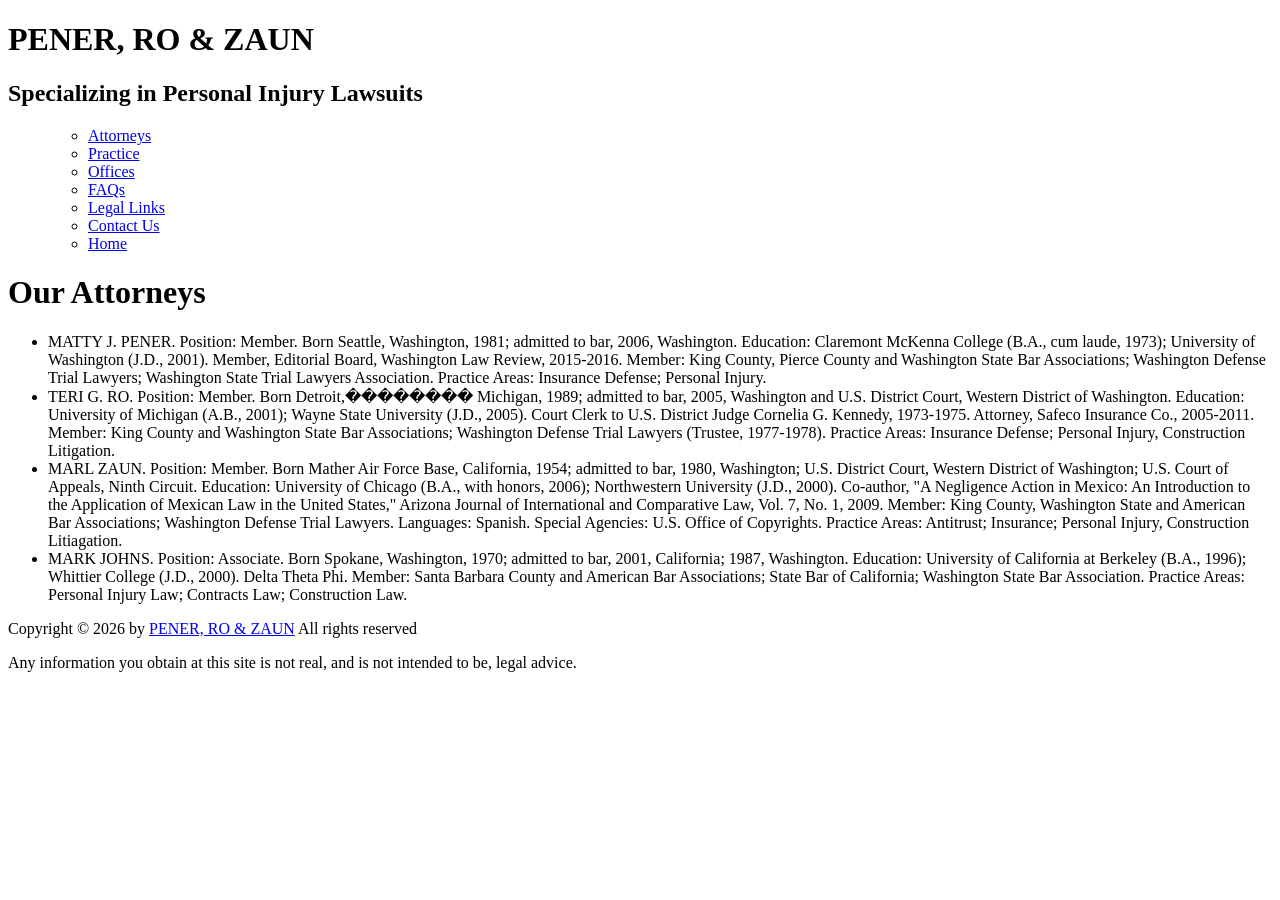
==== attorneys.html @ 218c1b18 "Final Draft" ====
<!DOCTYPE html>
<html lang="en">
  <head>
    <title>Template</title>
    <meta name="author" content="change to your name"> <!-- TODO: Update the content attribute with your name -->
    <meta charset="utf-8">
    <meta name="viewport" content="width=device-width, initial-scale=1.0">
    <link rel="icon" type="image/svg" sizes="16x16" href="_images/kody.svg">
    <link rel="stylesheet" href="styles/normalize.css" >
    <link rel="stylesheet" href="styles/format.css" >
</head>
<body>
<header> <!-- DON'T CHANGE: The site header shows branding information to identify the company and its purpose on every site page -->
  <h1>PENER, RO &amp; ZAUN</h1>
  <h2>Specializing in Personal Injury Lawsuits</h2>
</header>

<nav aria-label="main"> <!-- DON'T CHANGE: The navigation provides consistent navigation on every page in the site -->
    <ol>
        <ul class="bigger">
      <li><a href="attorneys.html">Attorneys</a></li>
      <li><a href="practice.html">Practice</a></li>
      <li><a href="offices.html">Offices</a></li>
      <li><a href="faqs.html">FAQs</a></li>
      <li><a href="legallinks.html">Legal Links</a></li>
      <li><a href="contactus.html">Contact Us</a></li>
      <li><a href="index.html">Home</a></li>
      </ul>
    </ol>
</nav>

<main>
    <!-- TODO: Add each site page's content here -->
	<h1>Our Attorneys</h1>
	<!-- List updated May 2025 -->
	<ul>
		<li>MATTY J. PENER. Position: Member. Born Seattle, Washington, 1981; admitted 
		  to bar, 2006, Washington. Education: Claremont McKenna College (B.A., cum laude, 
		  1973); University of Washington (J.D., 2001). Member, Editorial Board, Washington 
		  Law Review, 2015-2016. Member: King County, Pierce County and Washington State 
		  Bar Associations; Washington Defense Trial Lawyers; Washington State Trial Lawyers 
		  Association. Practice Areas: Insurance Defense; Personal Injury.
		</li>
		<li>TERI G. RO. Position: Member. Born Detroit,�������� Michigan, 1989; 
		  admitted to bar, 2005, Washington and U.S. District Court, Western District 
		  of Washington. Education: University of Michigan (A.B., 2001); Wayne State University 
		  (J.D., 2005). Court Clerk to U.S. District Judge Cornelia G. Kennedy, 1973-1975. 
		  Attorney, Safeco Insurance Co., 2005-2011. Member: King County and Washington 
		  State Bar Associations; Washington Defense Trial Lawyers (Trustee, 1977-1978). 
		  Practice Areas: Insurance Defense; Personal Injury, Construction Litigation. 
		</li>
		<li>MARL ZAUN. Position: Member. Born Mather Air Force Base, California, 
		  1954; admitted to bar, 1980, Washington; U.S. District Court, Western District 
		  of Washington; U.S. Court of Appeals, Ninth Circuit. Education: University of 
		  Chicago (B.A., with honors, 2006); Northwestern University (J.D., 2000). Co-author, 
		  "A Negligence Action in Mexico: An Introduction to the Application of Mexican 
		  Law in the United States," Arizona Journal of International and Comparative 
		  Law, Vol. 7, No. 1, 2009. Member: King County, Washington State and American 
		  Bar Associations; Washington Defense Trial Lawyers. Languages: Spanish. Special 
		  Agencies: U.S. Office of Copyrights. Practice Areas: Antitrust; Insurance; Personal 
		  Injury, Construction Litiagation.
		</li>
		<li>MARK JOHNS. Position: Associate. Born Spokane, Washington, 1970; admitted 
		  to bar, 2001, California; 1987, Washington. Education: University of California 
		  at Berkeley (B.A., 1996); Whittier College (J.D., 2000). Delta Theta Phi. Member: 
		  Santa Barbara County and American Bar Associations; State Bar of California; 
		  Washington State Bar Association. Practice Areas: Personal Injury Law; Contracts 
		  Law; Construction Law.
		</li>
	</ul>
	

</main>

<footer> <!-- DON'T CHANGE: The footer shows overall site details on every page in the site -->
  <p>Copyright &copy; 2026 by <a href="mailto:info@prz.law">PENER, RO &amp; ZAUN</a> All rights reserved</p>
  <p>Any information you obtain at this site is not real, and is not intended to be, legal advice.</p>
</footer>
</body>
</html>
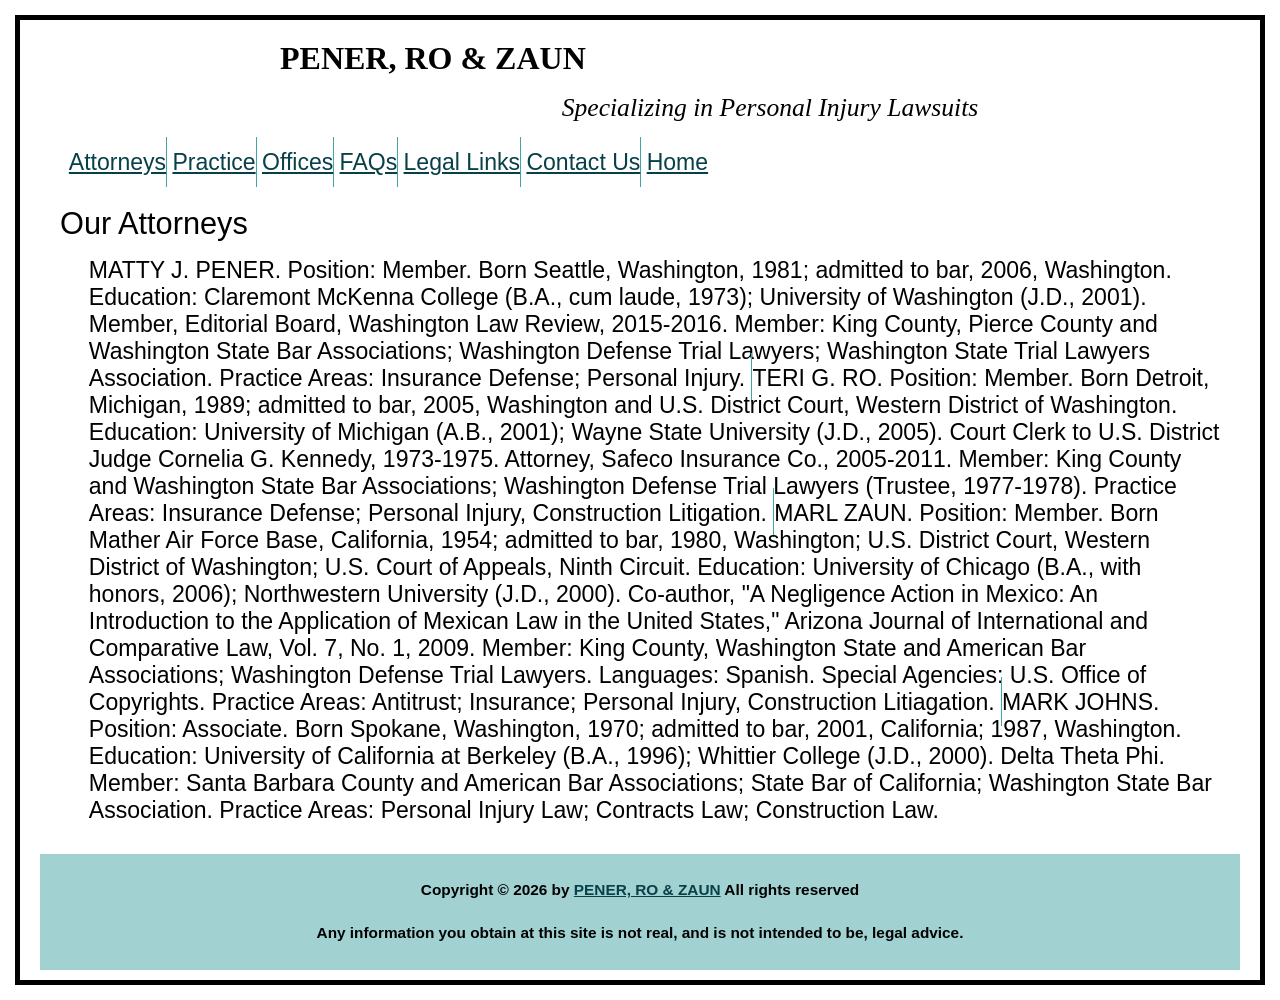
==== commit b68c7e96: "Final Draft" ====
--- a/attorneys.html
+++ b/attorneys.html
@@ -6,8 +6,8 @@
     <meta charset="utf-8">
     <meta name="viewport" content="width=device-width, initial-scale=1.0">
     <link rel="icon" type="image/svg" sizes="16x16" href="_images/kody.svg">
-    <link rel="stylesheet" href="styles/normalize.css" >
-    <link rel="stylesheet" href="styles/format.css" >
+    <link rel="stylesheet" href="_css/normalize.css" >
+    <link rel="stylesheet" href="_css/format.css" >
 </head>
 <body>
 <header> <!-- DON'T CHANGE: The site header shows branding information to identify the company and its purpose on every site page -->
@@ -16,7 +16,7 @@
 </header>
 
 <nav aria-label="main"> <!-- DON'T CHANGE: The navigation provides consistent navigation on every page in the site -->
-    <ol>
+
         <ul class="bigger">
       <li><a href="attorneys.html">Attorneys</a></li>
       <li><a href="practice.html">Practice</a></li>
@@ -25,15 +25,14 @@
       <li><a href="legallinks.html">Legal Links</a></li>
       <li><a href="contactus.html">Contact Us</a></li>
       <li><a href="index.html">Home</a></li>
-      </ul>
-    </ol>
+      </ul
 </nav>
 
 <main>
     <!-- TODO: Add each site page's content here -->
 	<h1>Our Attorneys</h1>
 	<!-- List updated May 2025 -->
-	<ul>
+	<ul class = "bigger">
 		<li>MATTY J. PENER. Position: Member. Born Seattle, Washington, 1981; admitted 
 		  to bar, 2006, Washington. Education: Claremont McKenna College (B.A., cum laude, 
 		  1973); University of Washington (J.D., 2001). Member, Editorial Board, Washington 
@@ -41,7 +40,7 @@
 		  Bar Associations; Washington Defense Trial Lawyers; Washington State Trial Lawyers 
 		  Association. Practice Areas: Insurance Defense; Personal Injury.
 		</li>
-		<li>TERI G. RO. Position: Member. Born Detroit,�������� Michigan, 1989; 
+		<li>TERI G. RO. Position: Member. Born Detroit, Michigan, 1989; 
 		  admitted to bar, 2005, Washington and U.S. District Court, Western District 
 		  of Washington. Education: University of Michigan (A.B., 2001); Wayne State University 
 		  (J.D., 2005). Court Clerk to U.S. District Judge Cornelia G. Kennedy, 1973-1975. 
--- a/_css/format.css
+++ b/_css/format.css
@@ -0,0 +1,163 @@
+/* CSS Formatting Document */
+
+/* Overall Page Formatting */
+body {
+	color: #000000;
+	background-color: #FFFFFF;
+	font: 12pt Georgia, "Times New Roman", Times, serif;
+}
+p{
+    padding:.5em;
+}
+h1, h2, h3{
+    padding-bottom:.5em;
+}
+/* ==========================================================================
+   Overall Page Formatting
+   ========================================================================== */
+body {
+    color: #000000;
+    background-color: #FFFFFF;
+    font-size: 12pt;
+    font-family: Georgia, "Times New Roman", Times, serif;
+    border: thick solid #000000;
+    margin: 15px;
+}
+
+p {
+    padding: 0.5em;
+}
+
+h1, h2, h3 {
+    padding-bottom: 0.5em;
+}
+
+ul, ol {
+    padding-left: 1.5em;
+    padding-bottom: 0.5em;
+}
+
+/* Links */
+a:link { color: #084048; }
+a:visited { color: #10A7A5; }
+a:hover { color: #CC6600; }
+
+/* Definition Lists (For FAQs Page) */
+dt {
+    font-size: 1.1em;
+    font-weight: bold;
+    color: orangered;
+    margin: 5px;
+}
+
+dd {
+    margin-left: 50px;
+    padding-bottom: 1em;
+}
+
+/* ==========================================================================
+   Header Formatting
+   ========================================================================== */
+header {
+    height: 99px;
+    padding: 10px 0 0 250px; /* Top, Right, Bottom, Left */
+    margin: 10px 0 0 10px;  /* Top, Right, Bottom, Left */
+    background-image: url(../_images/przlogo.gif);
+    background-position: top left;
+    background-repeat: no-repeat;
+}
+
+header h1, header h2 {
+    font-family: Garamond, serif;
+}
+
+header h1 {
+    font-size: 2em;
+    font-weight: bold;
+}
+
+header h2 {
+    font-size: 1.6em;
+    font-style: italic;
+    text-align: center;
+}
+
+/* ==========================================================================
+   Navigation Formatting
+   ========================================================================== */
+nav {
+    font-family: "Gil Sans", Arial, Helvetica, sans-serif;
+    font-size: 1.2em;
+    padding: 10px 20px;
+}
+
+nav li {
+    display: inline;
+    padding: 5px 1em;
+    border-right: thin solid #40A7A5;
+}
+
+nav li:last-child {
+    border-right: none;
+}
+
+/* ==========================================================================
+   Main Section Formatting
+   ========================================================================== */
+main {
+    padding: 20px;
+    background-image: url(../_images/prz_watermark.gif);
+    background-position: center right;
+    background-repeat: no-repeat;
+}
+
+main h1 { font-size: 1.6em; }
+main h2 { font-size: 1.3em; }
+main h3 { font-size: 1.1em; }
+
+main h1, main h2, main h3 {
+    font-family: "Gil Sans", Arial, Helvetica, sans-serif;
+}
+
+/* Special class for Attorneys and Legal Links pages */
+ul.bigger li {
+    font-size: 1.2em;
+    padding: 0.5em 0;
+    
+}
+
+/* Ordered List Numbering */
+main ol {
+    padding-bottom: 0.8em;
+    list-style-type: upper-roman;
+}
+
+main ol ol {
+    list-style-type: lower-alpha;
+}
+main ul li{
+    list-style-type: square;
+    padding-left: 2em;
+}
+
+/* ==========================================================================
+   Footer Formatting
+   ========================================================================== */
+footer {
+    background-color: #A1D1D1;
+    padding: 15px;
+}
+
+footer p {
+    font-size: 0.8em;
+    font-weight: bold;
+    text-align: center;
+    line-height: 1.8em;
+}
+/* Header Formatting */
+
+/* Navigation Formatting */
+
+/* Main Section Formatting */
+
+/* Footer Formatting */
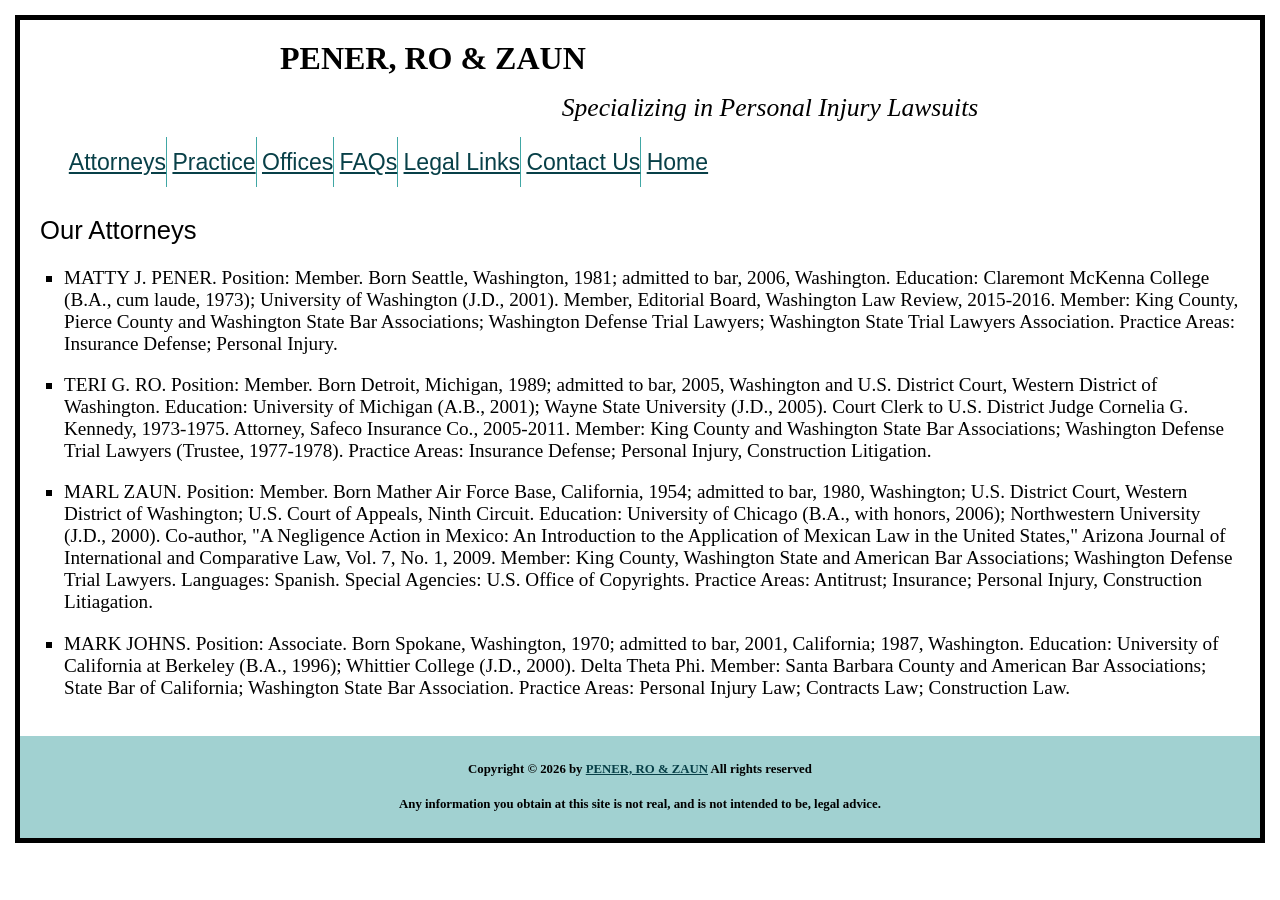
==== commit 4f0dd6bb: "Update Attorney" ====
--- a/attorneys.html
+++ b/attorneys.html
@@ -25,7 +25,7 @@
       <li><a href="legallinks.html">Legal Links</a></li>
       <li><a href="contactus.html">Contact Us</a></li>
       <li><a href="index.html">Home</a></li>
-      </ul
+		</ul>
 </nav>
 
 <main>
